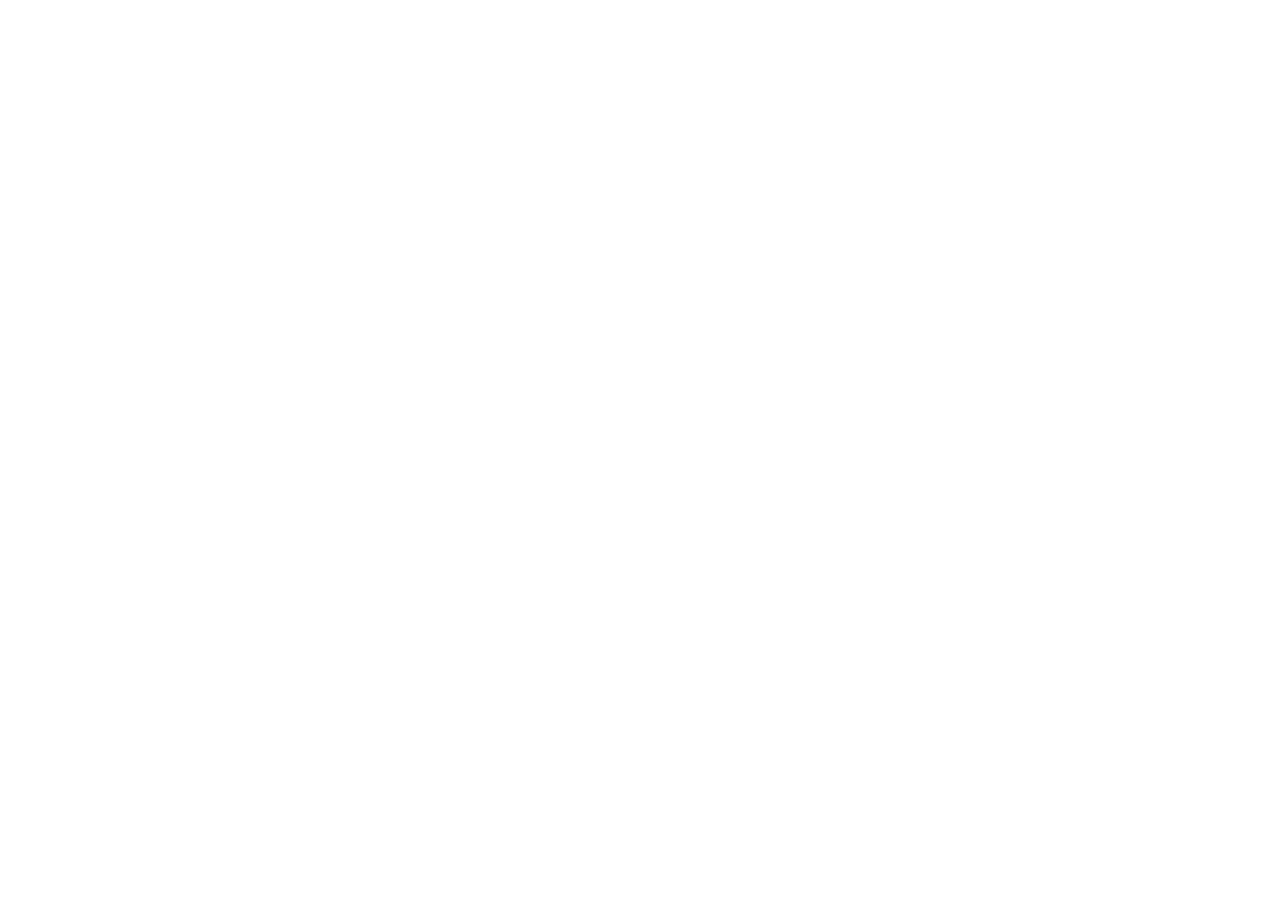
==== cv.html @ 041e25d6 ":sparkles: agrega color amarillo a pabalabras del html, links de fuentes cv.html y portfolio.html, s" ====
<!DOCTYPE html>
<html lang="en">
	<head>
		<meta charset="UTF-8" />
		<meta http-equiv="X-UA-Compatible" content="IE=edge" />
		<meta name="viewport" content="width=device-width, initial-scale=1.0" />
		<link rel="preconnect" href="https://fonts.googleapis.com" />
		<link rel="preconnect" href="https://fonts.gstatic.com" crossorigin />
		<link href="https://fonts.googleapis.com/css2?family=Flow+Circular&family=Lato:wght@400;900&family=Roboto:wght@400;700;900&family=Saira:wght@400;500;700&display=swap" rel="stylesheet" />
		<link rel="stylesheet" href="./assets/css/normalize.css" />
		<link rel="stylesheet" href="./assets/css/style.css" />
    <title>My CV</title>
</head>
<body>
    
</body>
</html>
---- assets/css/style.css ----
:root {
	/* --primary:
    --secundary: */
	--colorBtn1: rgb(198, 178, 0);
	--colorBtn2: rgba(198, 178, 0, 0.521);
	--negro: rgb(0, 0, 0);
	--blanco: rgb(255, 255, 255);

	--fuentePrincipal: "Roboto", sans-serif;
	--fuenteSecundaria: "Saira", sans-serif;
	--fuenteTerciaria: "Lato", sans-serif;

    --scaleBtn: scale(1.3);
}

html {
	scroll-behavior: smooth;
	box-sizing: border-box;
	font-size: 62.5%;
}

*,
*::after,
*::before {
	box-sizing: inherit;
}

h1,
h2,
h2 {
	font-family: var(--fuenteSecundaria);
}

body {
	line-height: 1.5;
	font-size: 1.6rem;
	font-family: var(--fuenteTerciaria);
}

img {
	max-width: 100%;
	display: block;
}

.text-center {
	text-align: center;
}

/*--Pagina-bienvenidos-- */

.bg-color {
	background-image: linear-gradient(to right, rgba(21, 21, 21, 0.552) 0%, rgba(0, 0, 0, 0.603) 100%), url(../imgs/photo-hero1.avif);
	background-repeat: no-repeat;
    height: 100vh;
}
@media (min-width: 768px) {
	.bg-color {
		height: 100vh;
		background-size: cover;
		background-image: linear-gradient(to right, rgba(21, 21, 21, 0.758) 0%, rgba(0, 0, 0, 0.785) 100%), url(../imgs/photo-hero1.avif);
	}
}
.container-bvn {
	display: flex;
	flex-direction: column;
	height: 100vh;
	justify-content: center;
}
@media (min-width: 768px) {
	.container-bvn {
		display: flex;
		flex-direction: row-reverse;
		justify-content: space-evenly;
		align-items: center;
		height: 100vh;
	}
}

.container-bvn img {
	border-radius: 40rem;
	max-width: 20rem;
	margin: 0 auto;
}
@media (min-width: 980px) {
	.container-bvn img {
		margin: 5rem;
		max-width: 40rem;
	}
}

.container-contenido-bvn {
	color: var(--blanco);
	backdrop-filter: blur(1rem);
	text-align: center;
	border-radius: 3rem;
	padding: 2rem 0;
    transition: background, color, 0.3s ease;
}
@media (min-width: 768px) {
	.container-contenido-bvn {
		padding: 2rem 4rem;
		box-shadow: 0.3rem 0.3rem 3rem #0000005c;
	}
}

.container-contenido-bvn h1 {
	font-size: 3.9rem;
	margin: 0;
}
@media (min-width: 980px) {
	.container-contenido-bvn h1 {
		font-size: 8rem;
	}
}

.container-contenido-bvn p {
	font-size: 2rem;
}
@media (min-width: 980px) {
	.container-contenido-bvn p {
		font-size: 3rem;
	}
}

.container-contenido-bvn span { 
    color: var(--colorBtn1);
    
}

.container-botones-bvn {
	margin-top: 5rem;
}

.container-botones-bvn a {
	display: block;
	padding: 0.8rem 1rem;
	margin: 2rem;
	background-color: var(--colorBtn1);
	text-decoration: none;
	color: var(--blanco);
	border-radius: 1rem;
	border: 0.1rem solid rgba(0, 0, 0, 0);
	font-weight: bold;
	transition: color, background, 0.3s ease;
}
@media (min-width: 980px) {
	.container-botones-bvn a {
		display: inline-block;
		font-weight: normal;
	}

	.btn-cv {
		width: 13rem;
	}
}

.container-botones-bvn .btn-cv {
	background-color: #00000000;
	border: 0.1rem solid var(--colorBtn2);
}

.container-botones-bvn .btn-portfolio {
	color: rgb(0, 0, 0);
}

@media (min-width: 980px) {
	.container-botones-bvn .btn-portfolio {
		width: 20rem;
		background-color: var(--colorBtn2);
		color: var(--blanco);
	}
}

.container-botones-bvn a:hover {
	box-shadow: -0.2rem 0.2rem 2rem rgba(255, 255, 255, 0.727);
	background-color: var(--colorBtn1);
	color: var(--negro);
	border: 0.1rem solid var(--negro);
	font-weight: bold;
	border-radius: 2rem;
    text-decoration: underline;
    
}
@media (min-width: 768px) {
    .container-botones-bvn a:hover {
        transform: var(--scaleBtn);
    }
}
/* --Pagina Curriculum-- */
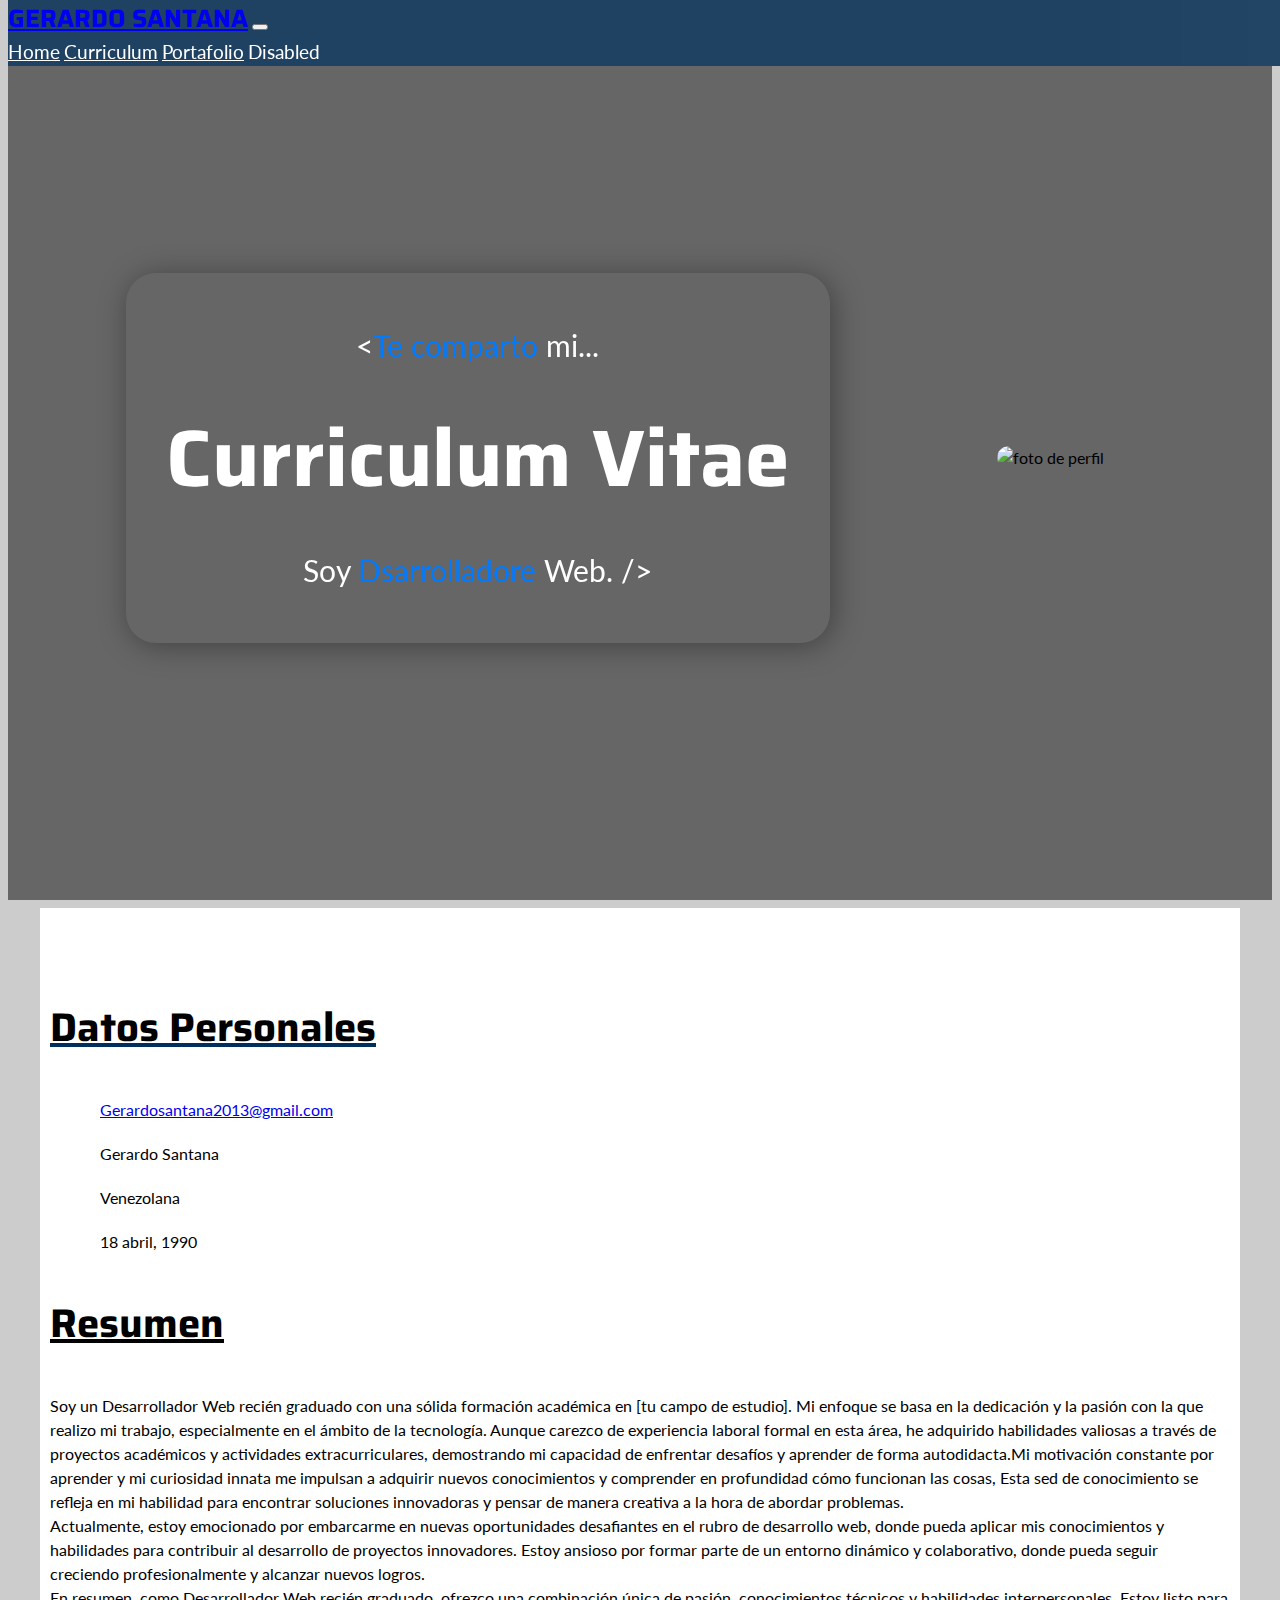
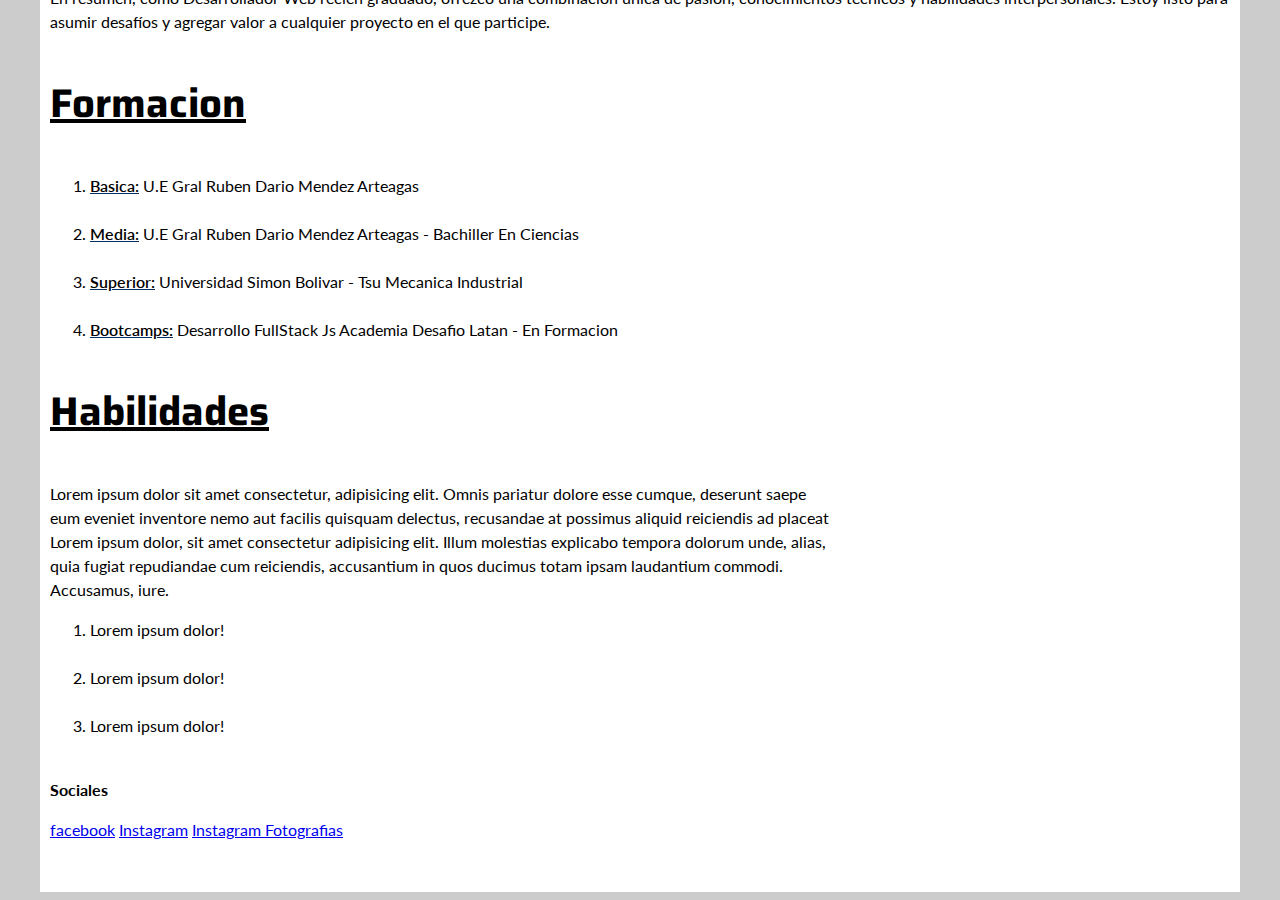
==== commit e1b47831: ":sparkles:agrega contenido a vc.html" ====
--- a/cv.html
+++ b/cv.html
@@ -7,11 +7,127 @@
 		<link rel="preconnect" href="https://fonts.googleapis.com" />
 		<link rel="preconnect" href="https://fonts.gstatic.com" crossorigin />
 		<link href="https://fonts.googleapis.com/css2?family=Flow+Circular&family=Lato:wght@400;900&family=Roboto:wght@400;700;900&family=Saira:wght@400;500;700&display=swap" rel="stylesheet" />
+		<link rel="shortcut icon" href="/assets/favicon/favicon.ico" type="image/x-icon" />
+		<link href="https://cdn.jsdelivr.net/npm/bootstrap@5.3.0-alpha3/dist/css/bootstrap.min.css" rel="stylesheet" integrity="sha384-KK94CHFLLe+nY2dmCWGMq91rCGa5gtU4mk92HdvYe+M/SXH301p5ILy+dN9+nJOZ" crossorigin="anonymous" />
+		<script src="https://kit.fontawesome.com/2b1c805202.js" crossorigin="anonymous"></script>
 		<link rel="stylesheet" href="./assets/css/normalize.css" />
 		<link rel="stylesheet" href="./assets/css/style.css" />
-    <title>My CV</title>
-</head>
-<body>
-    
-</body>
-</html>+		<title>My Portfolio</title>
+	</head>
+
+	<body class="bg-color-portafolio">
+		<nav class="navbar navbar-expand-lg fondo-navbar navbar-dark">
+			<div class="container">
+				<a class="navbar-brand icon-nav" href="index.html">GERARDO SANTANA</a>
+				<button class="navbar-toggler" type="button" data-bs-toggle="collapse" data-bs-target="#navbarNavAltMarkup" aria-controls="navbarNavAltMarkup" aria-expanded="false" aria-label="Toggle navigation">
+					<span class="navbar-toggler-icon"></span>
+				</button>
+				<div class="collapse navbar-collapse justify-content-end" id="navbarNavAltMarkup">
+					<div class="navbar-nav gap-5">
+						<a class="nav-link p-3" aria-current="page" href="index.html">Home</a>
+						<a class="nav-link p-3" href="cv.html">Curriculum</a>
+						<a class="nav-link p-3" href="portfolio.html">Portafolio</a>
+						<a class="nav-link disabled p-3">Disabled</a>
+					</div>
+				</div>
+			</div>
+		</nav>
+
+		<header>
+			<div class="hero-portafolio">
+				<div class="container-bvn header-portafolio">
+					<img src="./assets/imgs/foto perfil - copia.jpeg" alt="foto de perfil" />
+					<div class="container-contenido-bvn contenedor-header-portafolio">
+						<p>&lt;<span>Te comparto </span>mi...</p>
+						<h1>Curriculum Vitae</h1>
+						<p>Soy<span> Dsarrolladore </span>Web. &#47;&gt;</p>
+					</div>
+				</div>
+			</div>
+		</header>
+
+		<main class="container-main bg-main container-120">
+			<section class="container-120">
+				<div class="datos-personales">
+					<h2>Datos Personales</h2>
+					<ul>
+						<li class="icon-flex">
+							<i class="fa-solid fa-envelope"></i>
+							<a href="mailto:gerardosantana2@hotmail.com">Gerardosantana2013@gmail.com</a>
+						</li>
+						<li class="icon-flex">
+							<i class="fa-solid fa-user"></i>
+							<p>Gerardo Santana</p>
+						</li>
+						<li class="icon-flex">
+							<i class="fa-solid fa-earth-americas"></i>
+							<p>Venezolana</p>
+						</li>
+						<li class="icon-flex">
+							<i class="fa-regular fa-calendar-days"></i>
+							<p>18 abril, 1990</p>
+						</li>
+					</ul>
+				</div>
+			</section>
+
+			<section class="container-120">
+				<div class="resumen">
+					<h2>Resumen</h2>
+					<p class="resumen-parrafo"></p>
+					<p>
+						Soy un Desarrollador Web recién graduado con una sólida formación académica en [tu campo de estudio]. Mi enfoque se basa en la dedicación y la pasión con la que realizo mi trabajo, especialmente en el ámbito de la tecnología. Aunque carezco de experiencia laboral formal en esta área, he adquirido habilidades valiosas a través de proyectos académicos y actividades extracurriculares, demostrando mi capacidad de enfrentar desafíos y aprender de forma autodidacta.Mi motivación constante por aprender y mi curiosidad innata me impulsan a adquirir nuevos conocimientos y comprender en profundidad cómo funcionan las cosas, Esta sed de conocimiento se refleja en mi habilidad para encontrar soluciones innovadoras y pensar de manera creativa a la hora de abordar problemas. <br />
+						Actualmente, estoy emocionado por embarcarme en nuevas oportunidades desafiantes en el rubro de desarrollo web, donde pueda aplicar mis conocimientos y habilidades para contribuir al desarrollo de proyectos innovadores. Estoy ansioso por formar parte de un entorno dinámico y colaborativo, donde pueda seguir creciendo profesionalmente y alcanzar nuevos logros. <br />
+						En resumen, como Desarrollador Web recién graduado, ofrezco una combinación única de pasión, conocimientos técnicos y habilidades interpersonales. Estoy listo para asumir desafíos y agregar valor a cualquier proyecto en el que participe.
+					</p>
+				</div>
+			</section>
+
+			<section class="container-120">
+				<div class="formacion">
+					<h2>Formacion</h2>
+					<ol>
+						<li><span>Basica:</span> U.E Gral Ruben Dario Mendez Arteagas</li>
+						<br />
+						<li><span>Media:</span> U.E Gral Ruben Dario Mendez Arteagas - Bachiller En Ciencias</li>
+						<br />
+						<li><span>Superior:</span> Universidad Simon Bolivar - Tsu Mecanica Industrial</li>
+						<br />
+						<li><span>Bootcamps:</span> Desarrollo FullStack Js Academia Desafio Latan - En Formacion</li>
+					</ol>
+				</div>
+			</section>
+
+			<section class="container-120">
+				<div class="habilidades">
+					<h2>Habilidades</h2>
+					<p>
+						Lorem ipsum dolor sit amet consectetur, adipisicing elit. Omnis pariatur dolore esse cumque, deserunt saepe <br />
+						eum eveniet inventore nemo aut facilis quisquam delectus, recusandae at possimus aliquid reiciendis ad placeat <br />
+						Lorem ipsum dolor, sit amet consectetur adipisicing elit. Illum molestias explicabo tempora dolorum unde, alias, <br />
+						quia fugiat repudiandae cum reiciendis, accusantium in quos ducimus totam ipsam laudantium commodi. <br />
+						Accusamus, iure.
+					</p>
+
+					<ol>
+						<li>Lorem ipsum dolor!</li>
+						<br />
+						<li>Lorem ipsum dolor!</li>
+						<br />
+						<li>Lorem ipsum dolor!</li>
+						<br />
+					</ol>
+				</div>
+			</section>
+
+			<footer class="container-120">
+				<p><b>Sociales</b></p>
+				<a href="https://www.facebook.com/gerardo.santana2" target="_blank">facebook</a>
+				<a href="https://www.instagram.com/gerardo_sant2" target="_blank">Instagram</a>
+				<a href="https://www.instagram.com/byrapha" target="_blank">Instagram Fotografias</a>
+			</footer>
+		</main>
+
+		<script src="https://cdn.jsdelivr.net/npm/bootstrap@5.3.0-alpha3/dist/js/bootstrap.bundle.min.js" integrity="sha384-ENjdO4Dr2bkBIFxQpeoTz1HIcje39Wm4jDKdf19U8gI4ddQ3GYNS7NTKfAdVQSZe" crossorigin="anonymous"></script>
+	</body>
+</html>
--- a/assets/css/style.css
+++ b/assets/css/style.css
@@ -1,16 +1,25 @@
 :root {
-	/* --primary:
-    --secundary: */
-	--colorBtn1: rgb(198, 178, 0);
-	--colorBtn2: rgba(198, 178, 0, 0.521);
+	--primary: #ffe01b;
+	/* --secundary:; */
+	--colorBtn1: #007bff;
+	--colorBtn2: #007bff;
+	--colorAmarilloOscuro: rgba(255, 225, 27, 0.475);
 	--negro: rgb(0, 0, 0);
 	--blanco: rgb(255, 255, 255);
-
-	--fuentePrincipal: "Roboto", sans-serif;
+	--azulOscuro: #002e5d;
+	--azulClaro: #007bff;
+	--gris: #cccccc;
+	--azulPrueba: #023555;
+	--colorTextoOscuro: #333333;
+	--colorTextoClaro: #ffffff;
+	--morado: #221d30;
+	--fondoGeneralPortafolio: #cccccc;
+
+	--fuentePrincipal: "Lato", sans-serif;
 	--fuenteSecundaria: "Saira", sans-serif;
-	--fuenteTerciaria: "Lato", sans-serif;
-
-    --scaleBtn: scale(1.3);
+	--fuenteTerciaria: "Roboto", sans-serif;
+
+	--scaleBtn: scale(1.3);
 }
 
 html {
@@ -27,14 +36,14 @@
 
 h1,
 h2,
-h2 {
+h3 {
 	font-family: var(--fuenteSecundaria);
 }
 
 body {
 	line-height: 1.5;
 	font-size: 1.6rem;
-	font-family: var(--fuenteTerciaria);
+	font-family: var(--fuentePrincipal);
 }
 
 img {
@@ -42,24 +51,35 @@
 	display: block;
 }
 
+.container-120 {
+	max-width: 120rem;
+	margin: 0 auto;
+}
+
+.container-140 {
+	max-width: 140rem;
+	margin: 0 auto;
+}
+
 .text-center {
 	text-align: center;
 }
 
 /*--Pagina-bienvenidos-- */
 
-.bg-color {
+.bg-color-index {
 	background-image: linear-gradient(to right, rgba(21, 21, 21, 0.552) 0%, rgba(0, 0, 0, 0.603) 100%), url(../imgs/photo-hero1.avif);
 	background-repeat: no-repeat;
-    height: 100vh;
-}
-@media (min-width: 768px) {
-	.bg-color {
+	height: 100vh;
+}
+@media (min-width: 768px) {
+	.bg-color-index {
 		height: 100vh;
 		background-size: cover;
 		background-image: linear-gradient(to right, rgba(21, 21, 21, 0.758) 0%, rgba(0, 0, 0, 0.785) 100%), url(../imgs/photo-hero1.avif);
 	}
 }
+
 .container-bvn {
 	display: flex;
 	flex-direction: column;
@@ -94,7 +114,7 @@
 	text-align: center;
 	border-radius: 3rem;
 	padding: 2rem 0;
-    transition: background, color, 0.3s ease;
+	transition: background, color, 0.3s ease;
 }
 @media (min-width: 768px) {
 	.container-contenido-bvn {
@@ -115,6 +135,7 @@
 
 .container-contenido-bvn p {
 	font-size: 2rem;
+	margin: 3rem 0;
 }
 @media (min-width: 980px) {
 	.container-contenido-bvn p {
@@ -122,9 +143,8 @@
 	}
 }
 
-.container-contenido-bvn span { 
-    color: var(--colorBtn1);
-    
+.container-contenido-bvn span {
+	color: var(--colorBtn1);
 }
 
 .container-botones-bvn {
@@ -142,11 +162,13 @@
 	border: 0.1rem solid rgba(0, 0, 0, 0);
 	font-weight: bold;
 	transition: color, background, 0.3s ease;
+	font-size: 1.3rem;
 }
 @media (min-width: 980px) {
 	.container-botones-bvn a {
 		display: inline-block;
 		font-weight: normal;
+		font-size: 1.6rem;
 	}
 
 	.btn-cv {
@@ -162,7 +184,6 @@
 .container-botones-bvn .btn-portfolio {
 	color: rgb(0, 0, 0);
 }
-
 @media (min-width: 980px) {
 	.container-botones-bvn .btn-portfolio {
 		width: 20rem;
@@ -178,12 +199,454 @@
 	border: 0.1rem solid var(--negro);
 	font-weight: bold;
 	border-radius: 2rem;
-    text-decoration: underline;
-    
-}
-@media (min-width: 768px) {
-    .container-botones-bvn a:hover {
-        transform: var(--scaleBtn);
-    }
-}
-/* --Pagina Curriculum-- */+	text-decoration: underline;
+}
+@media (min-width: 768px) {
+	.container-botones-bvn a:hover {
+		transform: var(--scaleBtn);
+	}
+}
+
+/* -- PAGINA PORTAFOLIO.HTML-- */
+
+/* --NavBar-- */
+.fondo-navbar {
+	background-color: #002f5db6;
+	backdrop-filter: blur(7rem);
+	margin-bottom: 70rem;
+	position: fixed;
+	top: 0;
+	width: 100%;
+	z-index: 1;
+}
+.icon-nav {
+	font-family: var(--fuenteSecundaria);
+	font-size: x-large;
+	font-weight: 700;
+	font-size: 1.8rem;
+}
+@media (min-width: 768px) {
+	.icon-nav {
+		font-size: 2.5rem;
+	}
+}
+
+.nav-link {
+	font-family: var(--fuentePrincipal);
+	font-size: larger;
+	transition: color, background, 0.3s ease;
+	color: var(--blanco);
+}
+
+.nav-link:hover {
+	color: var(--colorBtn1);
+	font-weight: bold;
+	text-decoration: underline;
+}
+/* --FIN NAVBAR-- */
+
+/* --HEADER Portafolio--  */
+.bg-color-portafolio {
+	background: linear-gradient(to right, #10ffdb00 0%, rgba(0, 0, 0, 0) 100%), var(--fondoGeneralPortafolio);
+}
+
+.hero-portafolio {
+	background: linear-gradient(to left, rgba(0, 0, 0, 0.502) 0%, rgba(0, 0, 0, 0.5) 100%), url(../imgs/hero.portafolio.jpg);
+	height: 100vh;
+	background-size: cover;
+	background-repeat: no-repeat;
+	background-attachment: fixed;
+	background-position: bottom;
+}
+
+/* --Section sobremi-- */
+.section-sobremi {
+	color: var(--colorTextoOscuro);
+	padding: 8rem 1rem;
+}
+
+.section-sobremi h2 {
+	text-decoration: underline;
+	font-size: 3rem;
+	padding-bottom: 3rem;
+}
+@media (min-width: 768px) {
+	.section-sobremi h2 {
+		text-decoration: underline;
+		font-size: 5rem;
+	}
+}
+
+/* --Section-Stacks-- */
+.section-stacks {
+	color: var(--colorTextoClaro);
+	background-color: var(--azulOscuro);
+	padding: 8rem 1rem;
+}
+
+.section-stacks h2 {
+	text-decoration: underline;
+	font-size: 3rem;
+	margin: 0;
+}
+@media (min-width: 768px) {
+	.section-stacks h2 {
+		text-decoration: underline;
+		font-size: 5rem;
+	}
+}
+
+.section-stacks p {
+	margin: 0;
+	padding: 3rem 0;
+}
+
+.contenedor-stacks {
+	display: flex;
+	flex-wrap: wrap;
+	justify-content: center;
+	gap: 2rem;
+}
+@media (min-width: 1200px) {
+	.contenedor-stacks {
+		gap: 7rem;
+		justify-content: center;
+	}
+}
+
+.contenedor-stacks a {
+	text-decoration: none;
+	color: var(--gris);
+	transition: color, 0.3s ease;
+	height: 12rem;
+}
+@media (min-width: 768px) {
+	.contenedor-stacks a {
+	 height: 20rem;
+}
+}
+
+.contenedor-stacks a:hover {
+	transform: scale(1.09);
+	font-size: 1.8rem;
+	color: var(--colorBtn1);
+	font-weight: bold;
+}
+
+.contenedor-stacks img {
+	width: 10rem;
+	margin: 0 auto;
+}
+@media (min-width: 980px) {
+	.contenedor-stacks img {
+		width: 15rem;
+	}
+}
+
+/* --Section proyectos-- */
+.section-proyectos {
+	color: var(--colorTextoOscuro);
+	padding: 8rem 1rem;
+}
+@media (min-width: 768px) {
+	.container-proyectos {
+		display: grid;
+		grid-template-columns: repeat(2, 1fr);
+		row-gap: 5rem;
+		justify-items: center;
+	}
+}
+@media (min-width: 1024px) {
+	.container-proyectos{
+		grid-template-columns: repeat(3, 1fr);
+	}
+}
+
+.section-proyectos h2 {
+	text-decoration: underline;
+	font-size: 3rem;
+	margin: 0 0 6rem 0;
+}
+@media (min-width: 768px) {
+	.section-proyectos h2 {
+		text-decoration: underline;
+		font-size: 5rem;
+	}
+}
+
+.card-proyecto { 
+	background-color: white;
+	margin: 3rem 0 0 0;
+	padding: 1rem 0 3rem 0;
+	box-shadow: -.3rem .3rem 1rem #3333337a;
+	border-radius: .5rem;
+}
+@media (min-width: 500px) {
+	.card-proyecto {
+		max-width: 35rem;
+		margin: 2rem auto 0 auto;
+	}
+}
+@media (min-width: 1024px) {
+	.card-proyecto {
+		max-width: 30rem;
+		margin: 0;	
+	}
+}
+@media (min-width: 1200px) {
+	.card-proyecto {
+		max-width: 35rem;
+	}
+}
+
+.card-proyecto h3 { 
+	padding: 2rem;
+	margin: 0;
+}
+
+.card-proyecto .decripcion-proyecto {
+	margin: 0;
+	padding: 0 1rem;
+}
+
+.trabajando { 
+	background-color: var(--blanco);
+	border-radius: 0.5rem;
+	box-shadow: -.3rem .3rem 1rem #3333337a;
+	padding: 3rem 1rem;
+	margin: 6rem; 
+	margin: 2rem auto 0 auto;
+}
+
+@media (min-width: 768px) {
+	.trabajando { 
+		grid-column-start: 1;
+		grid-column-end: 3;
+		margin: 0 3rem;
+		background-color: var(--blanco);
+		max-width: 72rem;
+	}
+}
+@media (min-width: 1024px) {
+	.trabajando { 
+		grid-column-start: 2;
+		grid-column-end: 4;
+	}
+}
+
+.trabajando .tittle-trabajando{
+	font-size: 3rem;
+	color: var(--colorTextoOscuro);
+	text-decoration: underline var(--azulClaro);
+}
+@media (min-width: 768px) {
+	.trabajando .tittle-trabajando{
+		font-size: 4rem;
+	}
+}
+.trabajando p { 
+	padding: 2rem ;
+	margin: 0;
+	font-size: 2rem;
+}
+@media (min-width: 768px) {
+	.trabajando p { 
+		padding: 3rem 5rem 5rem 5rem;
+		margin: 0;
+		font-size: 2.5rem;
+	}
+}
+
+.trabajando span {
+	color: var(--azulClaro);
+}
+
+.trabajando .mi-github{ 
+	display: flex;
+	justify-content: center;
+}
+
+.trabajando a { 
+	text-decoration: none;
+		color: var(--colorTextoOscuro);
+		transition: color, background, .5s ease;
+		color: var(--azulClaro);
+}
+
+.trabajando a:hover {
+	text-decoration: underline;
+	color: var(--azulClaro);
+	scale: 1.08;
+	font-weight: bold;
+}
+
+.icons-proyectos { 
+	display: flex;
+	justify-content: center;
+	padding:2rem;
+}
+
+.icons-proyectos img { 
+	width: 4rem;
+}
+
+.btns-proyectos {
+	display: flex;
+	gap: 5rem;
+	justify-content: center;
+}
+.btns-proyectos a{
+	text-decoration: none;
+	color: var(--colorTextoClaro);
+	background-color: #007bff;
+	padding: 1rem 2rem;
+	border-radius: 1rem;
+	transition: color, background, 0.5s ease;
+	font-weight: bold;
+	box-shadow: -.3rem .3rem 1rem #3333337a;
+	transform: scale(1.19);
+	font-size: 1rem
+ }
+
+ .btns-proyectos a:hover {
+	background-color: #002e5d;
+	transform: none;
+	border-radius: 2rem;
+	box-shadow: none;
+	color: var(--colorTextoClaro);
+ }
+
+ /* --Section Contribuciones-- */
+ .section-contribucio {
+	color: var(--colorTextoOscuro);
+ }
+.section-contribucio h2 {
+	text-decoration: underline;
+	font-size: 3rem;
+}
+@media (min-width: 768px) {
+	.section-contribucio h2{
+		font-size: 5rem;
+	}
+}
+
+/* --Section contactame-- */
+.section-contactame {
+	color: var(--blanco);
+	padding: 8rem 1rem;
+	background-color: var(--azulOscuro);
+	/* max-width: 120rem; */
+	margin: 0 auto;
+}
+
+.section-contactame h2 {
+	text-decoration: underline;
+	font-size: 3rem;
+}
+@media (min-width: 768px) {
+	.section-contactame h2 {
+		text-decoration: underline;
+		font-size: 5rem;
+	}
+}
+
+.section-contactame p {
+	margin-top: 3rem;
+}
+
+.links-contactame {
+	display: flex;
+	gap: 2rem;
+	justify-content: center;
+	align-content: center;
+	flex-wrap: wrap;
+	margin-top: 3rem;
+}
+@media (min-width: 768px) {
+	.links-contactame {
+		gap: 5rem;
+	}
+}
+
+.links-contactame a {
+	text-decoration: none;
+	color: var(--blanco);
+	transition: color, 0.3s ease;
+	font-size: small;
+}
+@media (min-width: 768px) {
+	.links-contactame a {
+		height: 8rem;
+	}
+}
+
+.links-contactame a:hover {
+	transform: scale(1.09);
+	color: var(--colorBtn1);
+	font-weight: bold;
+}
+
+.links-contactame img {
+	width: 5rem;
+	margin: 0 auto;
+}
+@media (min-width: 728px) {
+	.links-contactame img {
+		width: 6rem;
+	}
+}
+
+.section-footer {
+	color: var(--blanco);
+	background-color: #555555;
+}
+
+/* --Pagina Curriculum-- */
+.bg-main {
+	background-color: var(--blanco);
+}
+
+.container-main {
+	padding: 5rem 1rem;
+}
+
+.datos-personales h2 {
+	font-size: 4rem;
+	text-decoration: var(--azulOscuro) underline;
+	margin:4rem 0 2rem 0;
+}
+
+.icon-flex {
+	display: flex;
+	gap: 1rem;
+	align-items: center;
+	padding-top: 2rem;
+}
+
+.icon-flex p { 
+	margin: 0;
+}
+
+.resumen h2 {
+	font-size: 4rem;
+	text-decoration: underline;
+	margin:4rem 0;
+}
+
+.formacion h2 { 
+	font-size: 4rem;
+	text-decoration: underline;
+	margin:4rem 0;
+}
+
+.formacion span { 
+	text-decoration: underline var(--azulOscuro);
+	font-weight: 600;
+}
+
+.habilidades h2 {
+	font-size: 4rem;
+	text-decoration: underline;
+	margin:4rem 0;
+}
+
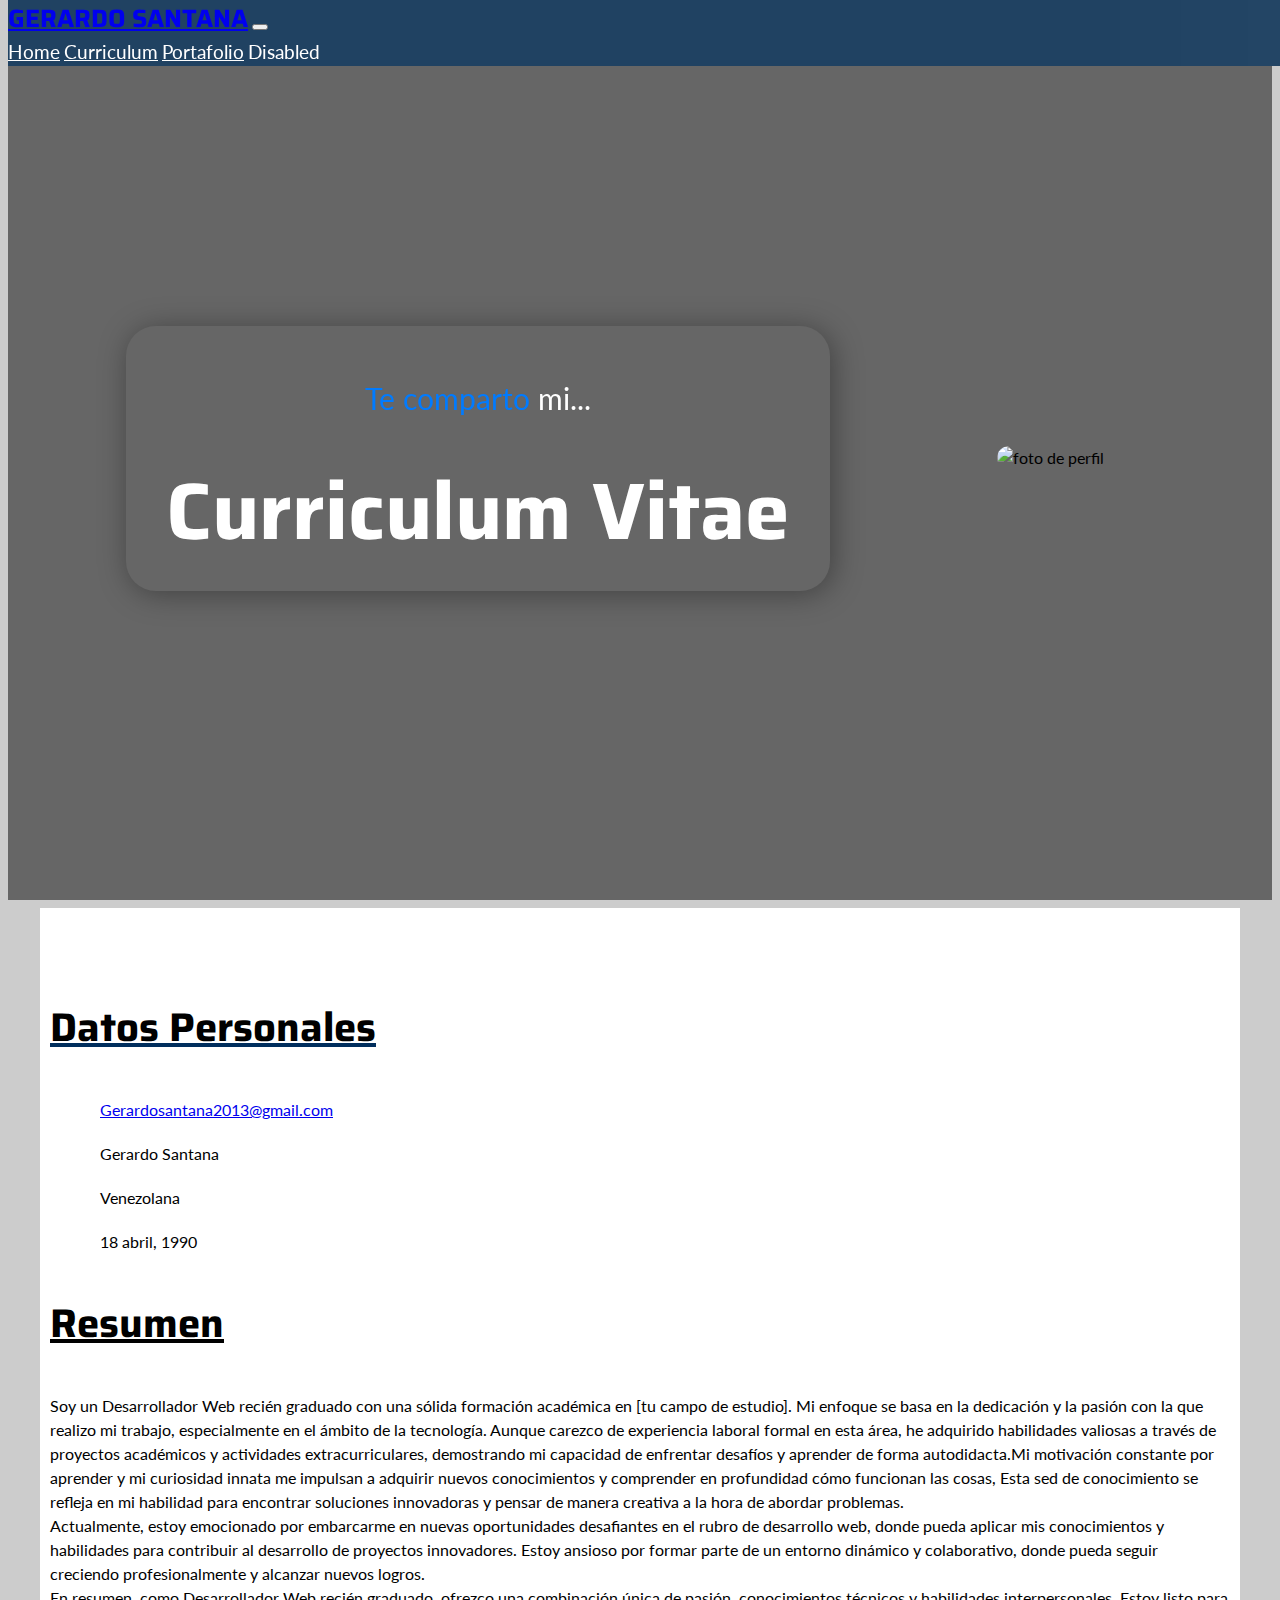
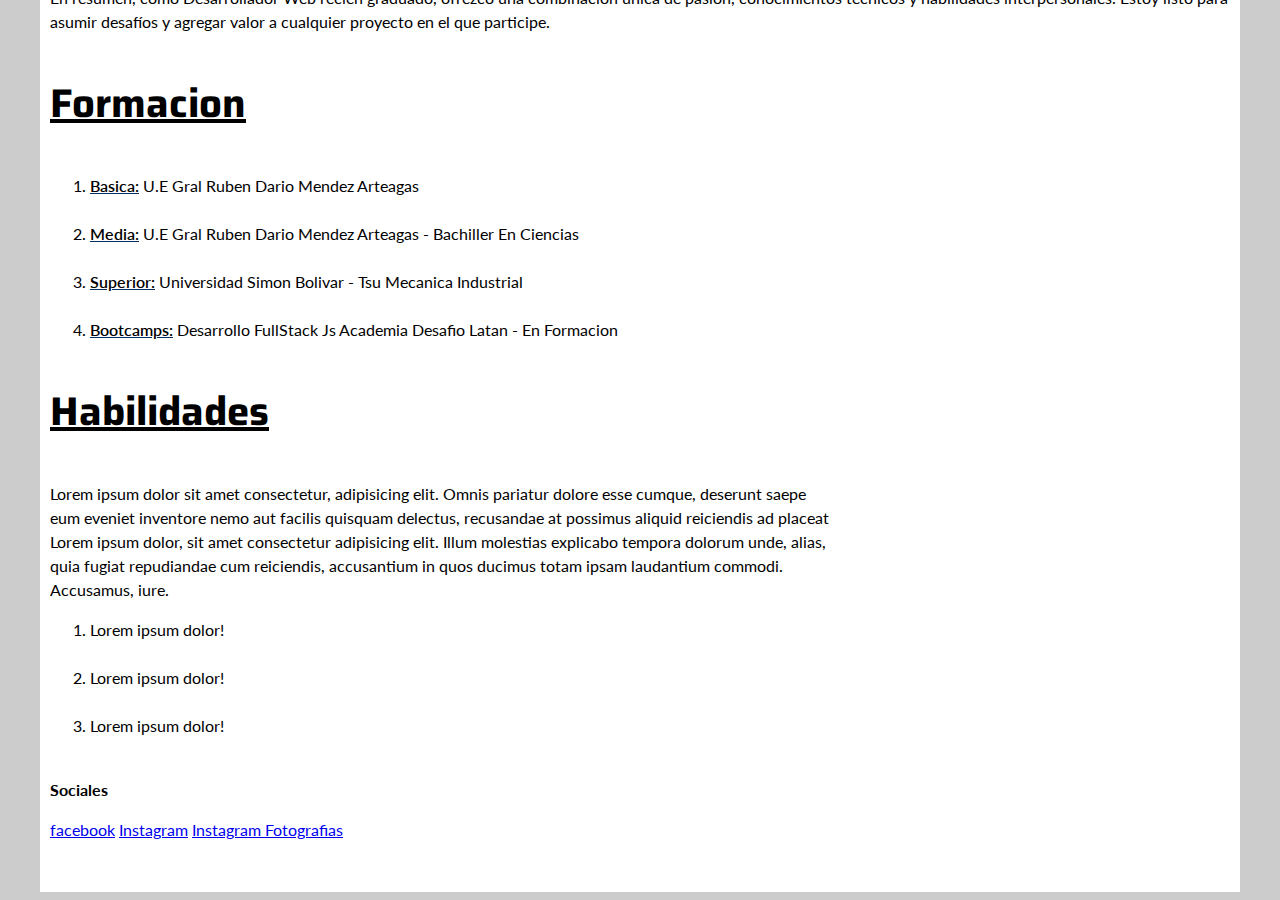
==== commit b8e4f00d: ":sparkles:agrega links a proyectos forkeados, completa informacion en cv" ====
--- a/cv.html
+++ b/cv.html
@@ -38,9 +38,8 @@
 				<div class="container-bvn header-portafolio">
 					<img src="./assets/imgs/foto perfil - copia.jpeg" alt="foto de perfil" />
 					<div class="container-contenido-bvn contenedor-header-portafolio">
-						<p>&lt;<span>Te comparto </span>mi...</p>
+						<p><span>Te comparto </span>mi...</p>
 						<h1>Curriculum Vitae</h1>
-						<p>Soy<span> Dsarrolladore </span>Web. &#47;&gt;</p>
 					</div>
 				</div>
 			</div>
--- a/assets/css/style.css
+++ b/assets/css/style.css
@@ -1,6 +1,4 @@
 :root {
-	--primary: #ffe01b;
-	/* --secundary:; */
 	--colorBtn1: #007bff;
 	--colorBtn2: #007bff;
 	--colorAmarilloOscuro: rgba(255, 225, 27, 0.475);
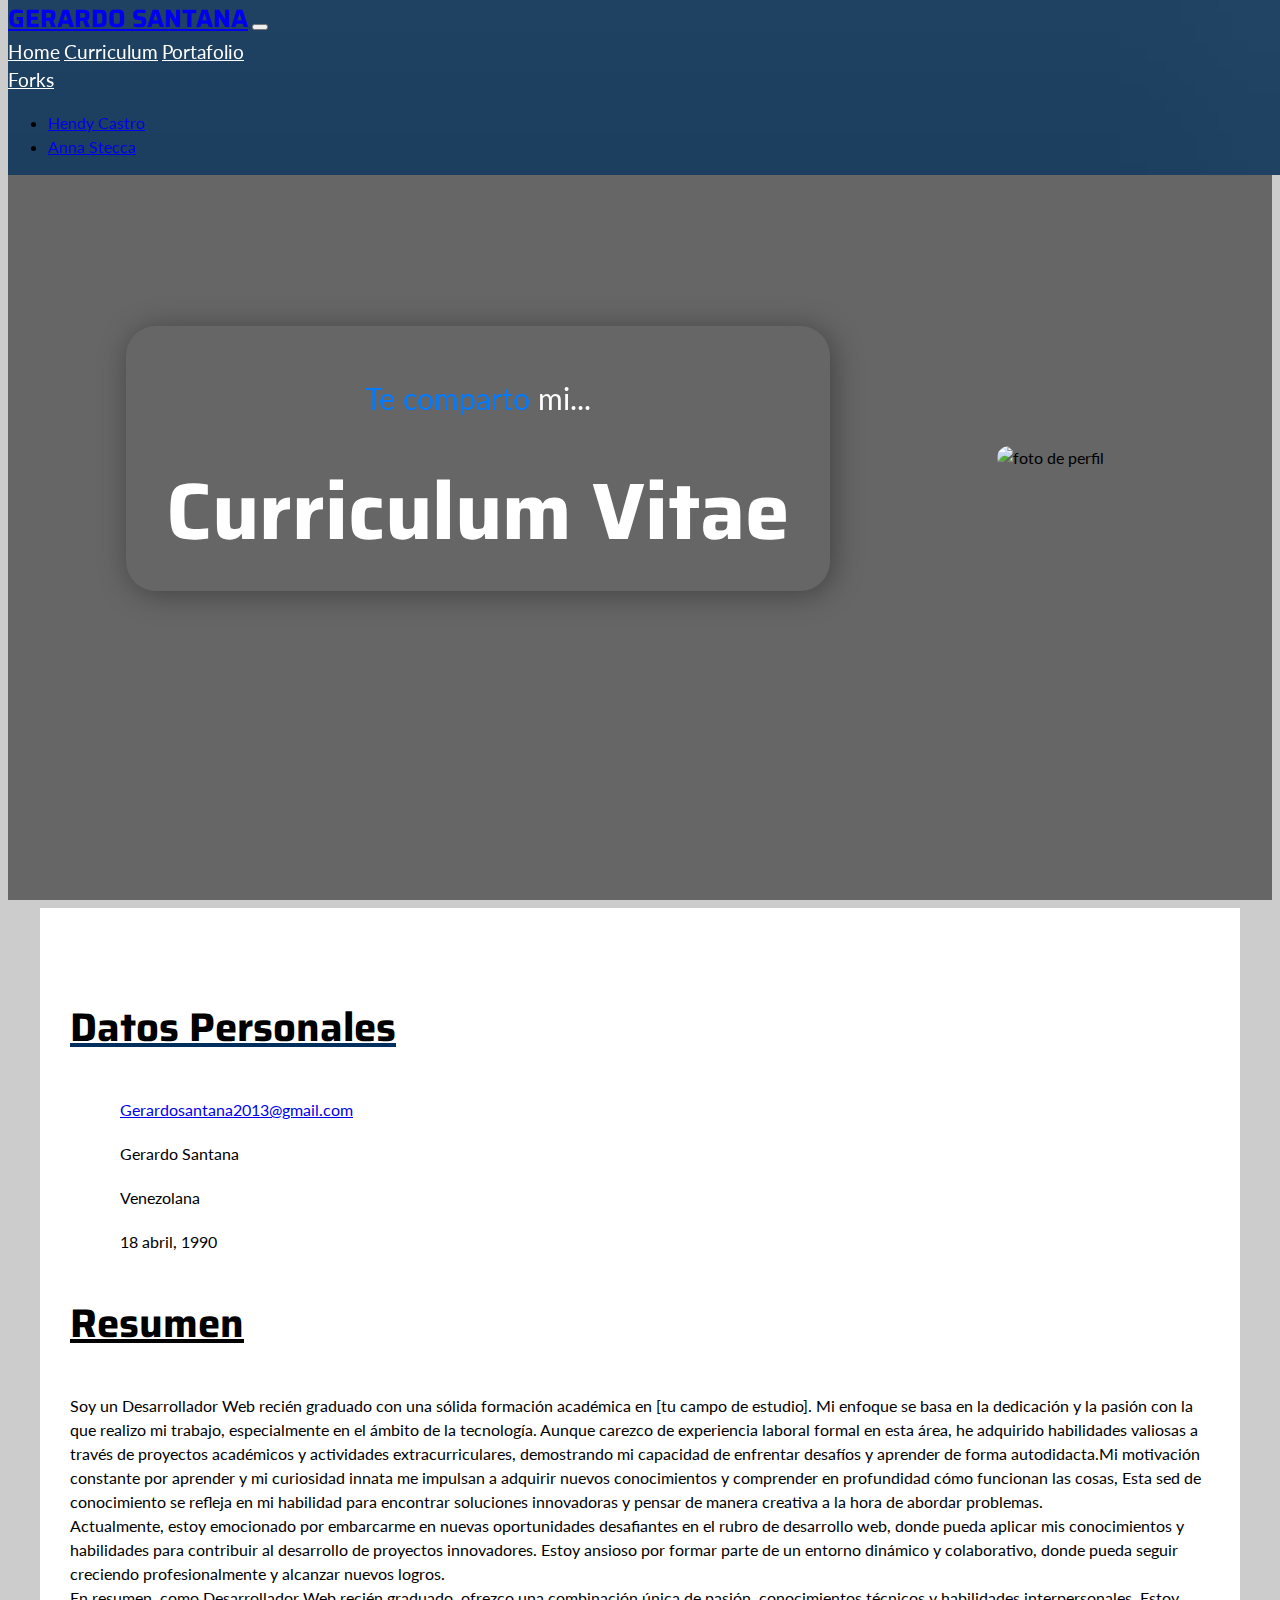
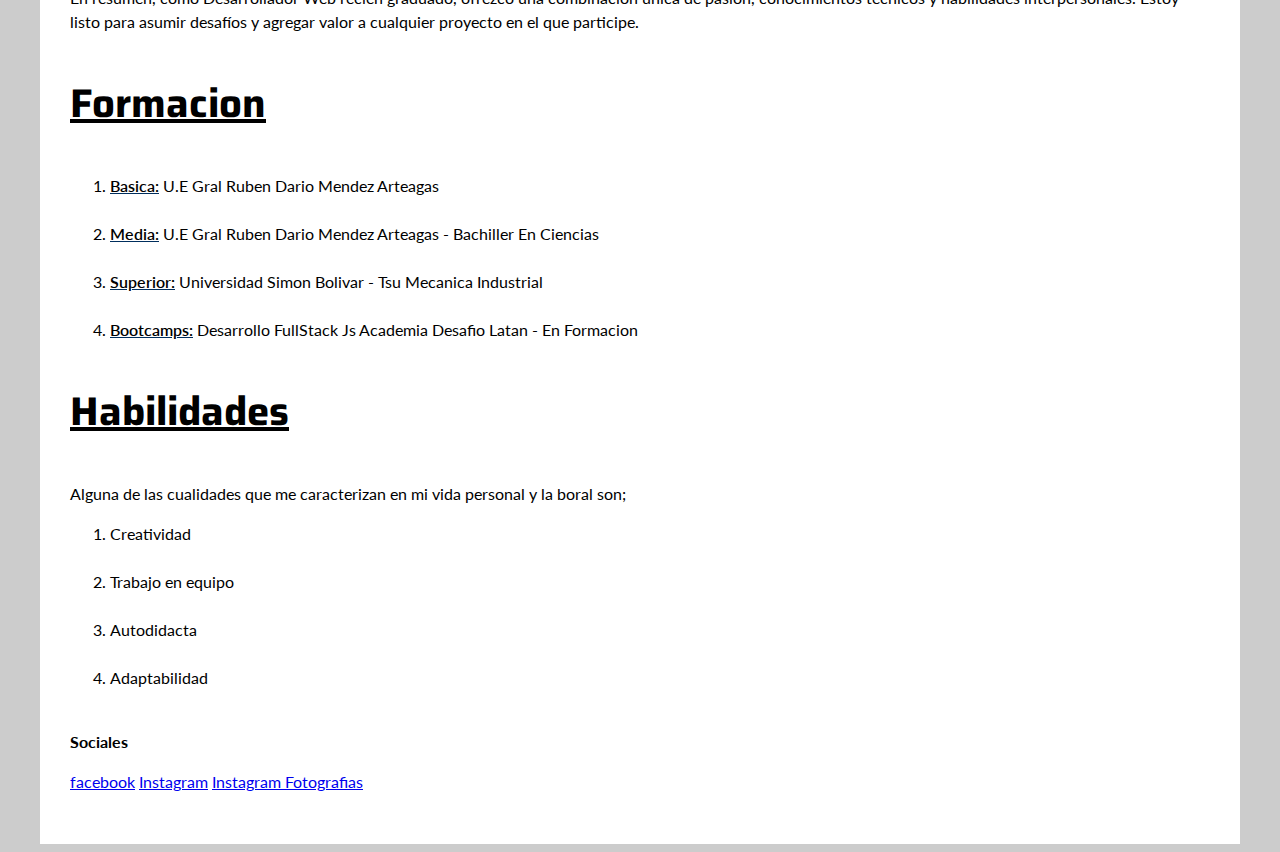
==== commit 0add7428: ":sparkles: agrega margin al body de cv.html" ====
--- a/cv.html
+++ b/cv.html
@@ -27,7 +27,13 @@
 						<a class="nav-link p-3" aria-current="page" href="index.html">Home</a>
 						<a class="nav-link p-3" href="cv.html">Curriculum</a>
 						<a class="nav-link p-3" href="portfolio.html">Portafolio</a>
-						<a class="nav-link disabled p-3">Disabled</a>
+						<li class="nav-item dropdown">
+							<a class="nav-link dropdown-toggle" href="#" id="navbarDropdownMenuLink" role="button" data-bs-toggle="dropdown" aria-expanded="false"> Forks </a>
+							<ul class="dropdown-menu" aria-labelledby="navbarDropdownMenuLink">
+								<li><a target="_blank" class="dropdown-item" href="https://github.com/gersantana/hendycastro.github.io">Hendy Castro</a></li>
+								<li><a target="_blank" class="dropdown-item" href="https://github.com/gersantana/anny23sa.github.io/commits/main">Anna Stecca</a></li>
+							</ul>
+						</li>
 					</div>
 				</div>
 			</div>
@@ -100,20 +106,15 @@
 			<section class="container-120">
 				<div class="habilidades">
 					<h2>Habilidades</h2>
-					<p>
-						Lorem ipsum dolor sit amet consectetur, adipisicing elit. Omnis pariatur dolore esse cumque, deserunt saepe <br />
-						eum eveniet inventore nemo aut facilis quisquam delectus, recusandae at possimus aliquid reiciendis ad placeat <br />
-						Lorem ipsum dolor, sit amet consectetur adipisicing elit. Illum molestias explicabo tempora dolorum unde, alias, <br />
-						quia fugiat repudiandae cum reiciendis, accusantium in quos ducimus totam ipsam laudantium commodi. <br />
-						Accusamus, iure.
-					</p>
-
+					<p>Alguna de las cualidades que me caracterizan en mi vida personal y la boral son;</p>
 					<ol>
-						<li>Lorem ipsum dolor!</li>
+						<li>Creatividad</li>
 						<br />
-						<li>Lorem ipsum dolor!</li>
+						<li>Trabajo en equipo</li>
 						<br />
-						<li>Lorem ipsum dolor!</li>
+						<li>Autodidacta</li>
+						<br />
+						<li>Adaptabilidad</li>
 						<br />
 					</ol>
 				</div>
--- a/assets/css/style.css
+++ b/assets/css/style.css
@@ -605,7 +605,7 @@
 }
 
 .container-main {
-	padding: 5rem 1rem;
+	padding: 5rem 3rem;
 }
 
 .datos-personales h2 {
